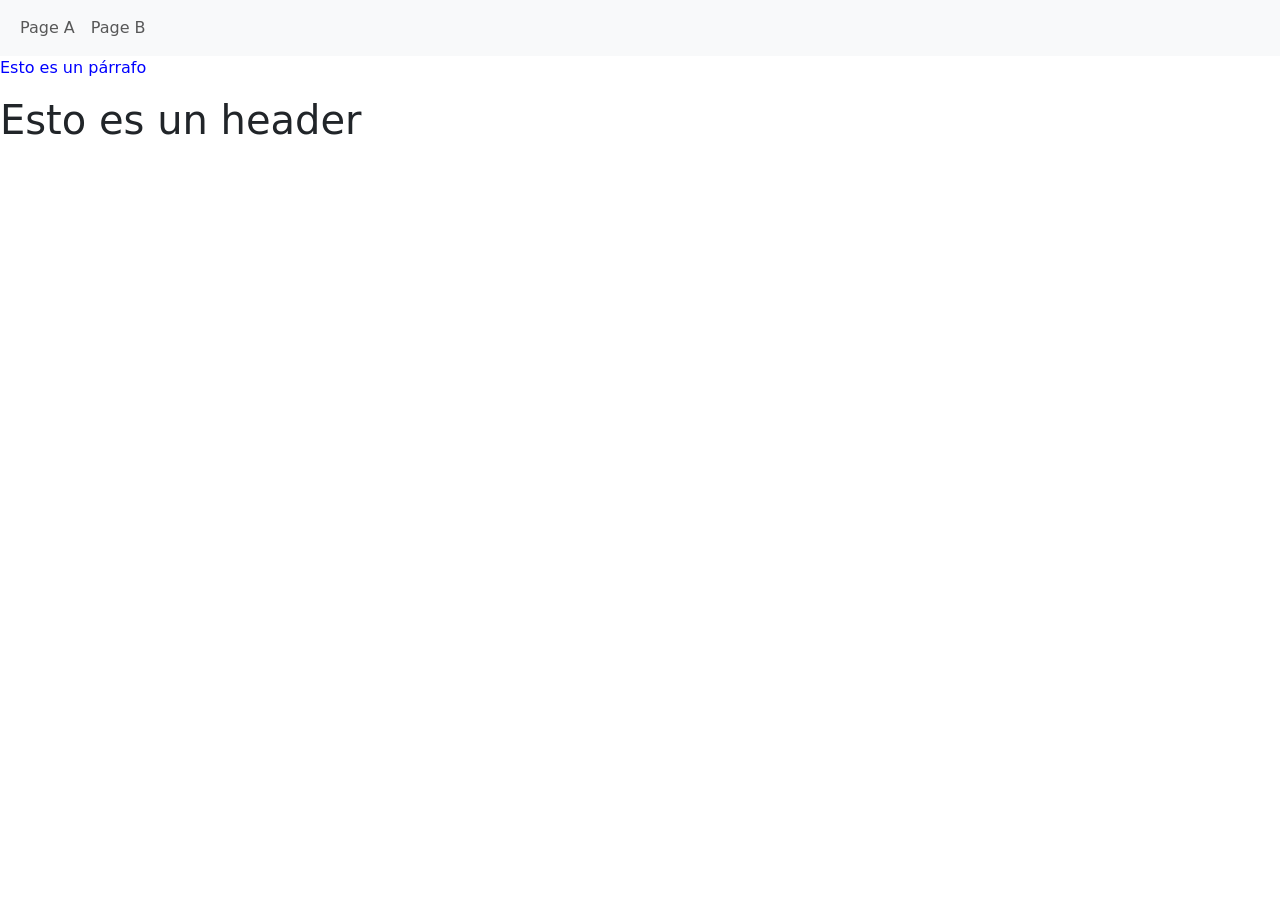
==== index.html @ 4b50cf44 "Agrega navbar con enlaces a page_a y page_b" ====
<!DOCTYPE html>
<html>
  <head>
    <meta charset="utf-8">
    <link rel="stylesheet" href="styles/style.css">
    <link href="https://cdn.jsdelivr.net/npm/bootstrap@5.2.3/dist/css/bootstrap.min.css" rel="stylesheet">
    <script src="https://cdn.jsdelivr.net/npm/bootstrap@5.2.3/dist/js/bootstrap.bundle.min.js"></script>
    <title>INICIO P01</title>
  </head>
  <body>
    <nav class="navbar navbar-expand-sm bg-light">
      <div class="container-fluid">
        <ul class="navbar-nav">
          <li class="nav-item">
            <a class="nav-link" href="page_a.html">Page A</a>
          </li>
          <li class="nav-item">
            <a class="nav-link" href="page_b.html">Page B</a>
          </li>
        </ul>
      </div>
    </nav>

    <p>Esto es un párrafo</p>
    <h1>Esto es un header</h1>
  </body>
</html>
---- styles/style.css ----
h1 {
  color: red;
}
p {
  color: blue;
}
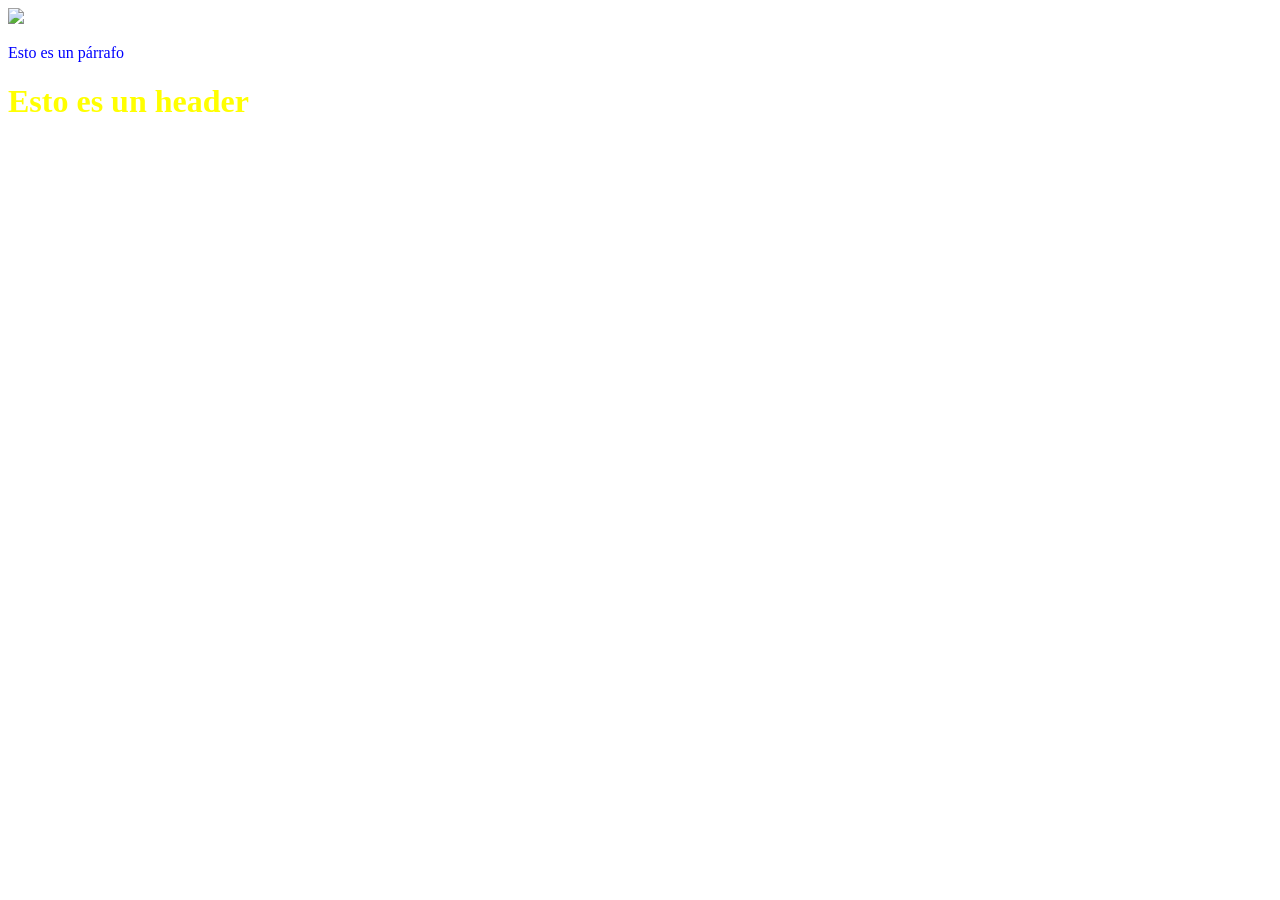
==== commit a92bd29f: "agrega imagen en index" ====
--- a/index.html
+++ b/index.html
@@ -3,24 +3,10 @@
   <head>
     <meta charset="utf-8">
     <link rel="stylesheet" href="styles/style.css">
-    <link href="https://cdn.jsdelivr.net/npm/bootstrap@5.2.3/dist/css/bootstrap.min.css" rel="stylesheet">
-    <script src="https://cdn.jsdelivr.net/npm/bootstrap@5.2.3/dist/js/bootstrap.bundle.min.js"></script>
     <title>INICIO P01</title>
   </head>
   <body>
-    <nav class="navbar navbar-expand-sm bg-light">
-      <div class="container-fluid">
-        <ul class="navbar-nav">
-          <li class="nav-item">
-            <a class="nav-link" href="page_a.html">Page A</a>
-          </li>
-          <li class="nav-item">
-            <a class="nav-link" href="page_b.html">Page B</a>
-          </li>
-        </ul>
-      </div>
-    </nav>
-
+    <img src="https://picsum.photos/400">
     <p>Esto es un párrafo</p>
     <h1>Esto es un header</h1>
   </body>
--- a/styles/style.css
+++ b/styles/style.css
@@ -1,6 +1,10 @@
 h1 {
-  color: red;
+  color: yellow;
 }
 p {
   color: blue;
+}
+
+table {
+  background-color: lightblue;
 }
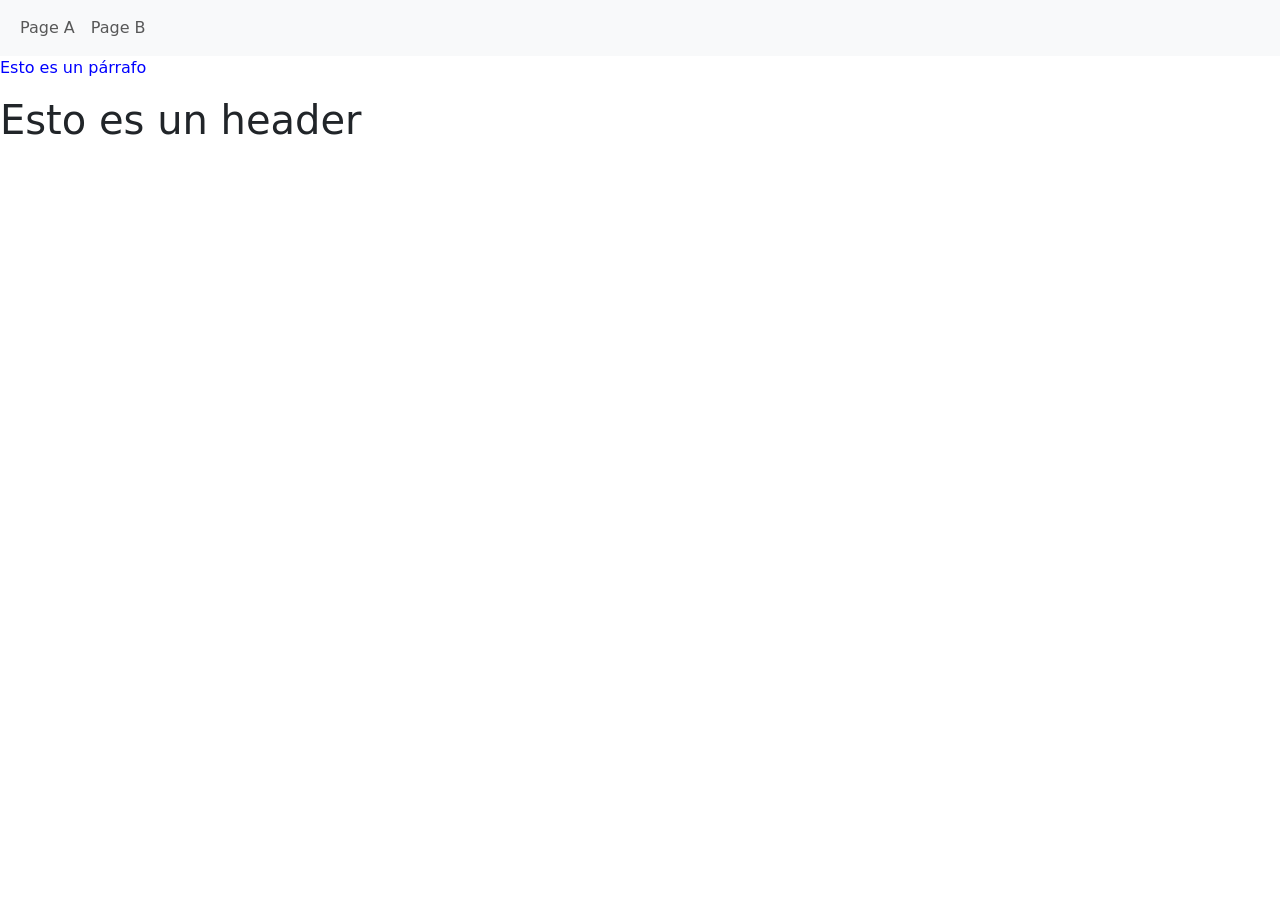
==== commit 4bb80c14: "Merge feature_1 en main, conflictos resueltos" ====
--- a/index.html
+++ b/index.html
@@ -3,10 +3,24 @@
   <head>
     <meta charset="utf-8">
     <link rel="stylesheet" href="styles/style.css">
+    <link href="https://cdn.jsdelivr.net/npm/bootstrap@5.2.3/dist/css/bootstrap.min.css" rel="stylesheet">
+    <script src="https://cdn.jsdelivr.net/npm/bootstrap@5.2.3/dist/js/bootstrap.bundle.min.js"></script>
     <title>INICIO P01</title>
   </head>
   <body>
-    <img src="https://picsum.photos/400">
+    <nav class="navbar navbar-expand-sm bg-light">
+      <div class="container-fluid">
+        <ul class="navbar-nav">
+          <li class="nav-item">
+            <a class="nav-link" href="page_a.html">Page A</a>
+          </li>
+          <li class="nav-item">
+            <a class="nav-link" href="page_b.html">Page B</a>
+          </li>
+        </ul>
+      </div>
+    </nav>
+
     <p>Esto es un párrafo</p>
     <h1>Esto es un header</h1>
   </body>
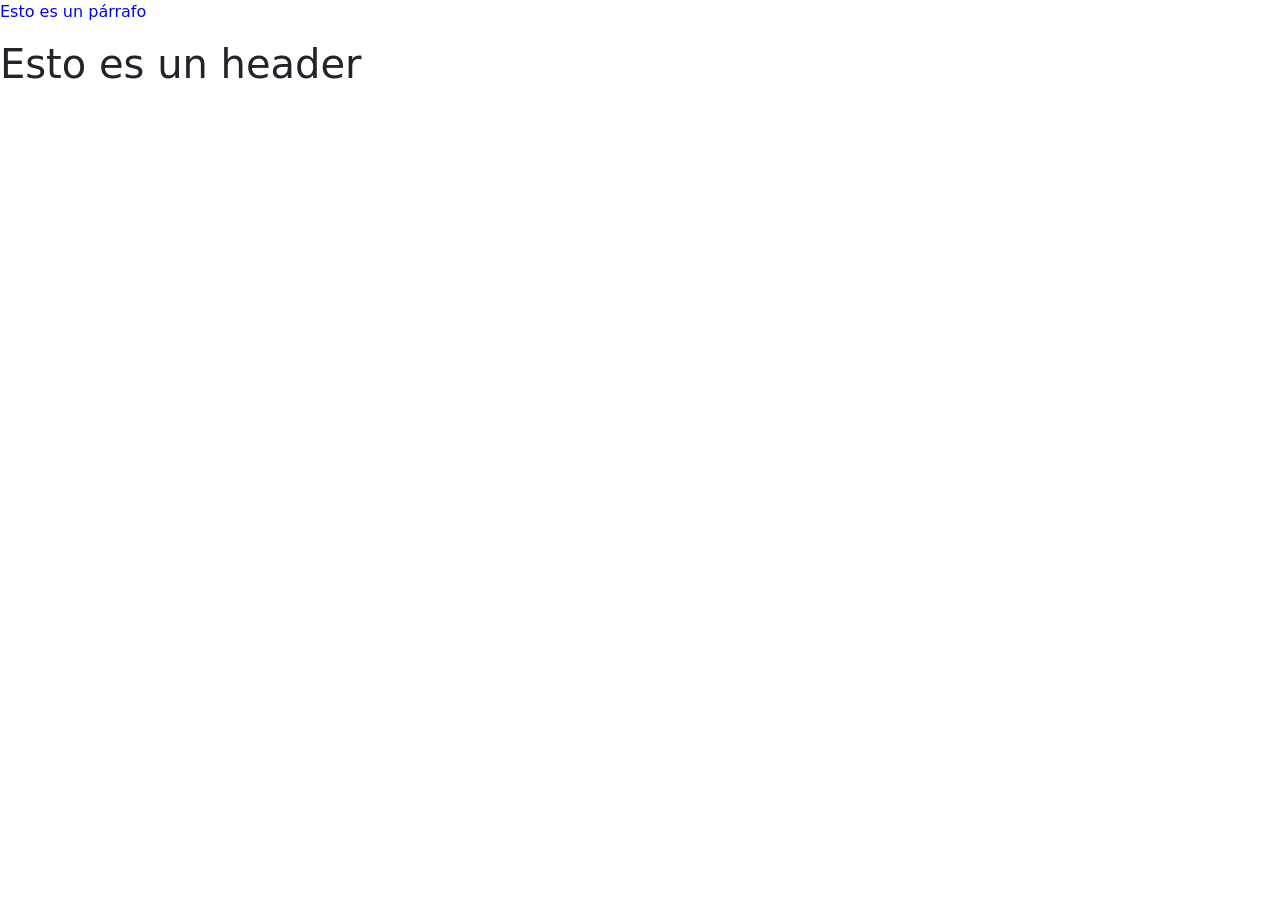
==== commit d851d42f: "Elimina navbar de index" ====
--- a/index.html
+++ b/index.html
@@ -8,18 +8,7 @@
     <title>INICIO P01</title>
   </head>
   <body>
-    <nav class="navbar navbar-expand-sm bg-light">
-      <div class="container-fluid">
-        <ul class="navbar-nav">
-          <li class="nav-item">
-            <a class="nav-link" href="page_a.html">Page A</a>
-          </li>
-          <li class="nav-item">
-            <a class="nav-link" href="page_b.html">Page B</a>
-          </li>
-        </ul>
-      </div>
-    </nav>
+   
 
     <p>Esto es un párrafo</p>
     <h1>Esto es un header</h1>
--- a/styles/style.css
+++ b/styles/style.css
@@ -1,6 +1,7 @@
 h1 {
-  color: yellow;
+  color: green;
 }
+
 p {
   color: blue;
 }
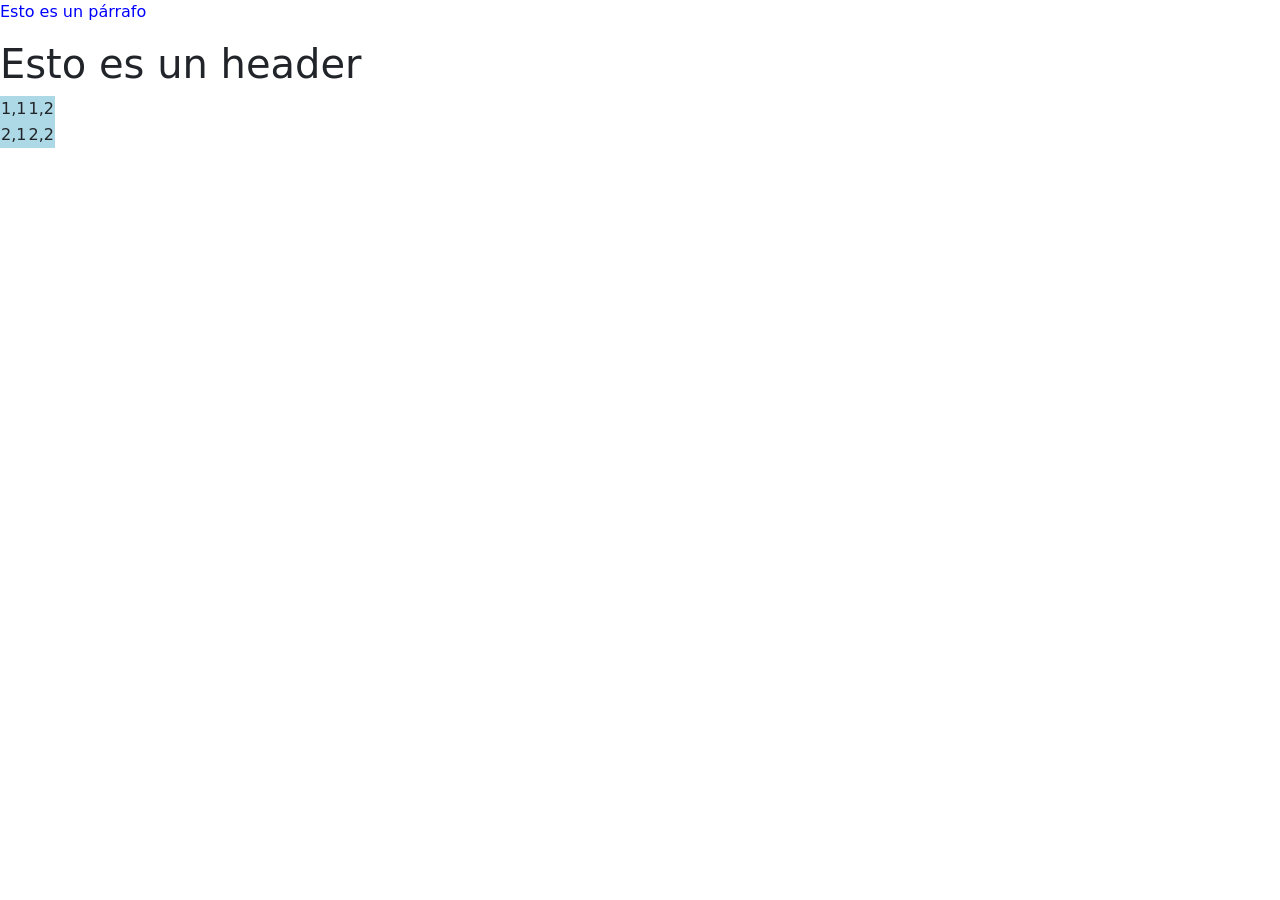
==== commit a7c175fd: "Agrega tabla 2x3 en index.html" ====
--- a/index.html
+++ b/index.html
@@ -12,5 +12,16 @@
 
     <p>Esto es un párrafo</p>
     <h1>Esto es un header</h1>
+
+       <table>
+      <tr>
+        <td>1,1</td>
+        <td>1,2</td>
+      </tr>
+      <tr>
+        <td>2,1</td>
+        <td>2,2</td>
+      </tr>
+    </table>
   </body>
 </html>
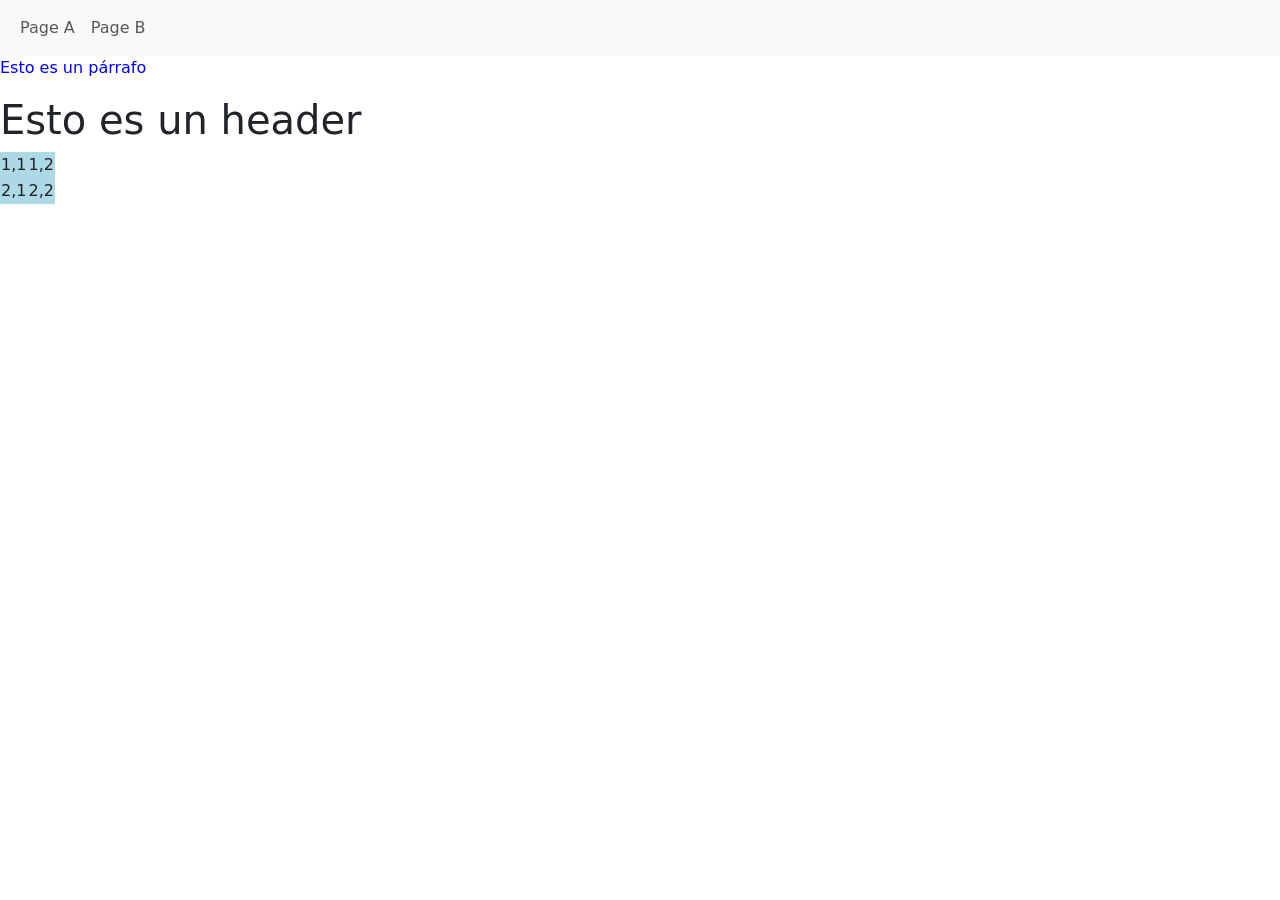
==== commit 02a82044: "Revert "Elimina navbar de index" This reverts commit d851d42f585035c4edb84df06b8fe046ed40e13a." ====
--- a/index.html
+++ b/index.html
@@ -8,7 +8,18 @@
     <title>INICIO P01</title>
   </head>
   <body>
-   
+    <nav class="navbar navbar-expand-sm bg-light">
+      <div class="container-fluid">
+        <ul class="navbar-nav">
+          <li class="nav-item">
+            <a class="nav-link" href="page_a.html">Page A</a>
+          </li>
+          <li class="nav-item">
+            <a class="nav-link" href="page_b.html">Page B</a>
+          </li>
+        </ul>
+      </div>
+    </nav>
 
     <p>Esto es un párrafo</p>
     <h1>Esto es un header</h1>
